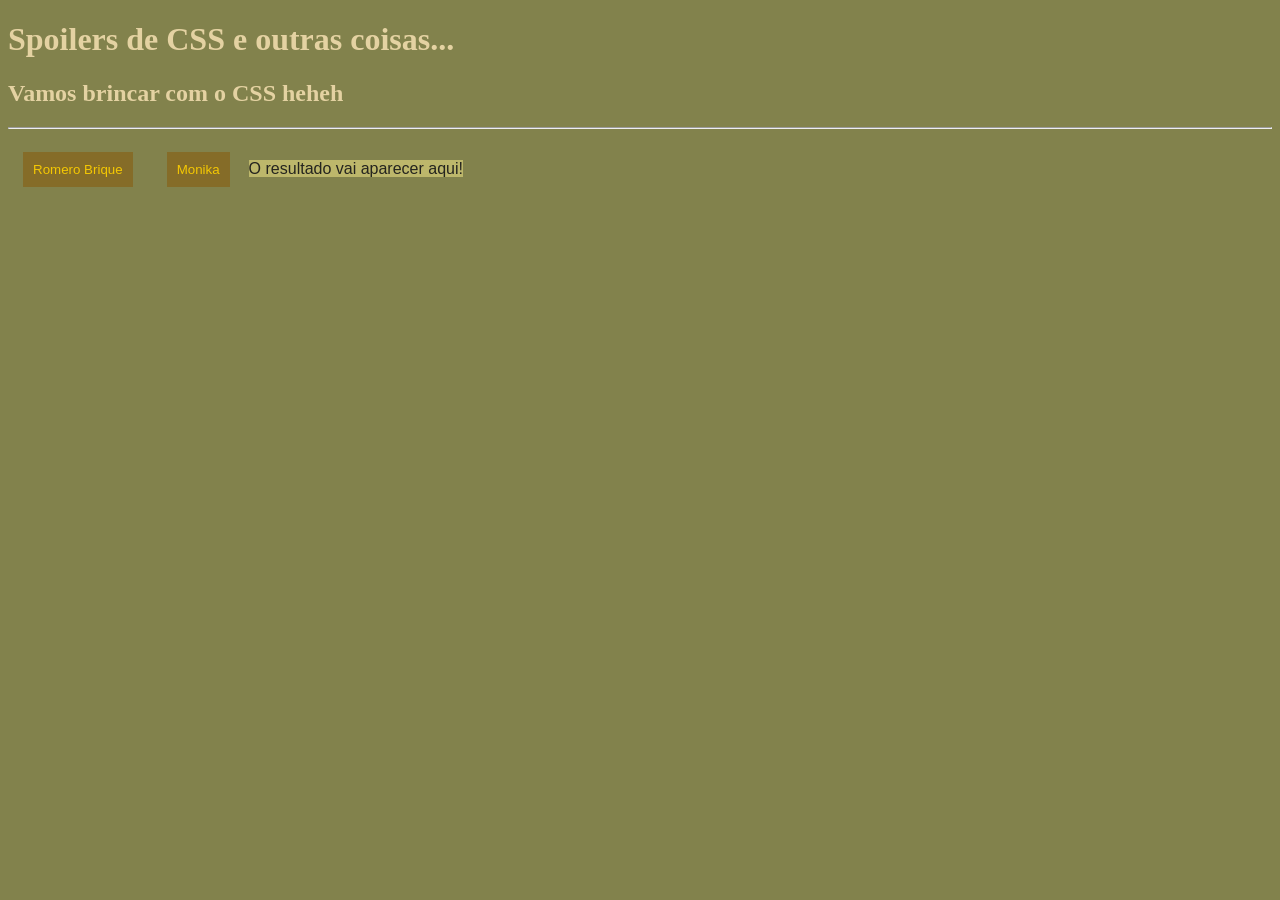
==== 03-CSS/index.html @ 8b58560a "Atualização" ====
<!DOCTYPE html>
<html lang="pt-br">
<head>
    <meta charset="UTF-8">
    <meta name="viewport" content="width=device-width, initial-scale=1.0">
    <link rel="stylesheet" href="style.css">
    <title>CSS</title>
</head>
<body>
    <h1>Spoilers de CSS e outras coisas...</h1>
    <h2>Vamos brincar com o CSS heheh</h2>
    <hr>
    <button onclick="calcularPrecoBrique()">Romero Brique</button>
    <button onclick="chancePorcentagem()">Monika</button>
    <output id="resultado">O resultado vai aparecer aqui!</output>
    <output id="chance"></output>
    <script src="script.js"></script>
</body>
</html>
---- 03-CSS/style.css ----
body{
 background-color: rgba(90, 90, 19, 0.756);
 color:rgba(235, 216, 167, 0.937);
}

output {
    color: rgba(26, 26, 26, 0.937);
    font-family: 'Segoe UI', Tahoma, Geneva, Verdana, sans-serif;
    font-size: medium;
    background-color: darkkhaki;
}

button {
    background-color: rgb(133, 108, 40);
    color:hwb(49 0% 1% / 0.937);
    padding: 10px;
    border-radius: #a19090;
    border:rgb(133, 108, 40);
    margin: 15px;
    
}
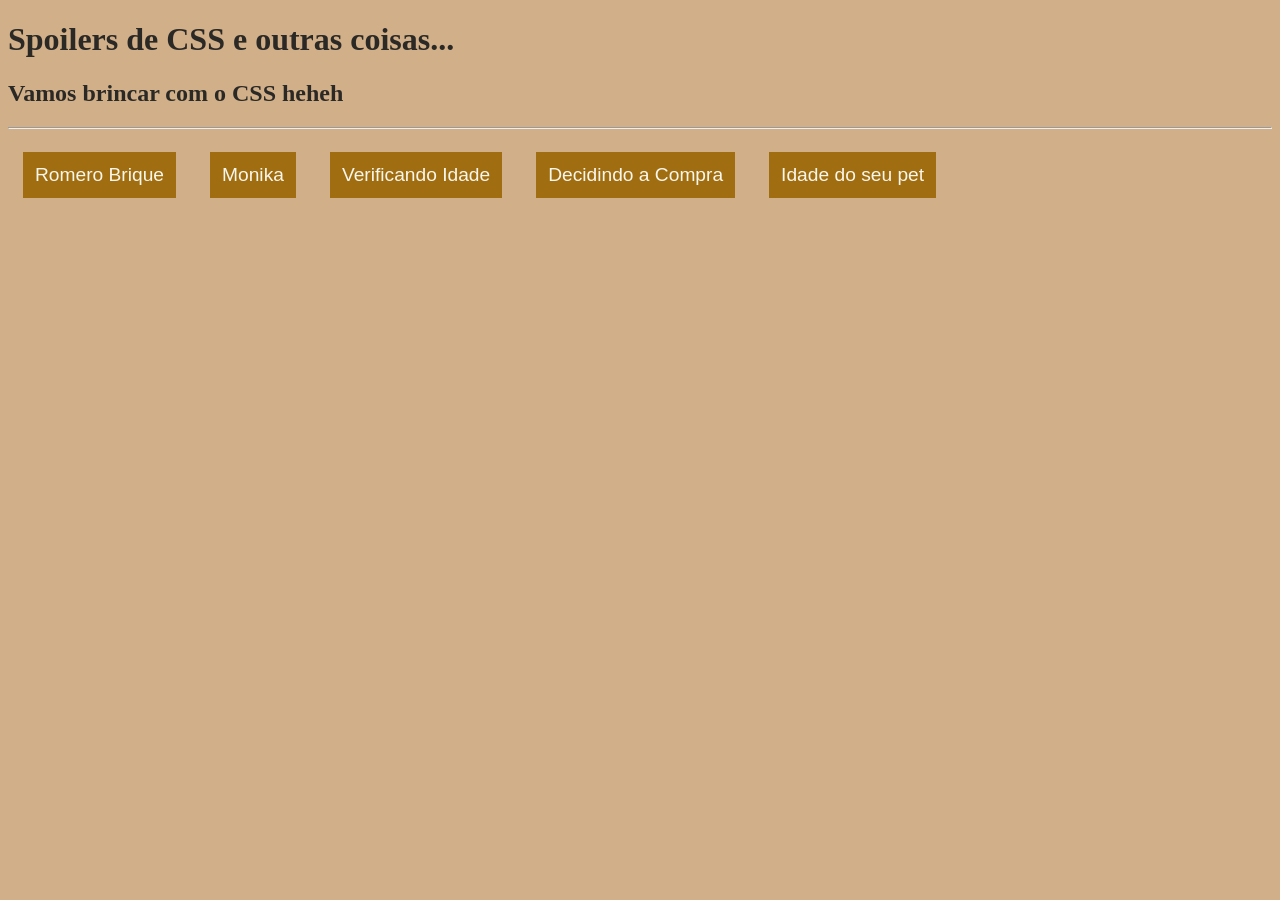
==== commit dc2f12da: "Exercícios de Hoje" ====
--- a/03-CSS/index.html
+++ b/03-CSS/index.html
@@ -1,19 +1,23 @@
-<!DOCTYPE html>
-<html lang="pt-br">
-<head>
-    <meta charset="UTF-8">
-    <meta name="viewport" content="width=device-width, initial-scale=1.0">
-    <link rel="stylesheet" href="style.css">
-    <title>CSS</title>
-</head>
-<body>
-    <h1>Spoilers de CSS e outras coisas...</h1>
-    <h2>Vamos brincar com o CSS heheh</h2>
-    <hr>
-    <button onclick="calcularPrecoBrique()">Romero Brique</button>
-    <button onclick="chancePorcentagem()">Monika</button>
-    <output id="resultado">O resultado vai aparecer aqui!</output>
-    <output id="chance"></output>
-    <script src="script.js"></script>
-</body>
+<!DOCTYPE html>
+<html lang="pt-br">
+<head>
+    <meta charset="UTF-8">
+    <meta name="viewport" content="width=device-width, initial-scale=1.0">
+    <link rel="stylesheet" href="style.css">
+    <title>CSS</title>
+</head>
+<body>
+    <h1>Spoilers de CSS e outras coisas...</h1>
+    <h2>Vamos brincar com o CSS heheh</h2>
+    <hr>
+    
+    <button onclick="calcularPrecoBrique()">Romero Brique</button>
+    <button onclick="chancePorcentagem()">Monika</button>
+    <button onclick="verificarIdade()">Verificando Idade</button>
+    <button onclick="decisaoDeCompra()">Decidindo a Compra</button>
+    <button onclick="idadeDoCachorro()">Idade do seu pet</button>
+    <output id="resultado"></output>
+    <script src="script.js"></script>
+    
+</body>
 </html>
--- a/03-CSS/style.css
+++ b/03-CSS/style.css
@@ -1,21 +1,23 @@
-body{
- background-color: rgba(90, 90, 19, 0.756);
- color:rgba(235, 216, 167, 0.937);
-}
-
-output {
-    color: rgba(26, 26, 26, 0.937);
-    font-family: 'Segoe UI', Tahoma, Geneva, Verdana, sans-serif;
-    font-size: medium;
-    background-color: darkkhaki;
-}
-
-button {
-    background-color: rgb(133, 108, 40);
-    color:hwb(49 0% 1% / 0.937);
-    padding: 10px;
-    border-radius: #a19090;
-    border:rgb(133, 108, 40);
-    margin: 15px;
-    
-}
+body{
+ background-color: rgba(196, 154, 106, 0.788);
+ color:rgba(32, 32, 30, 0.937);
+}
+
+output {
+    color: rgba(26, 26, 26, 0.937);
+    font-family: 'Segoe UI', Tahoma, Geneva, Verdana, sans-serif;
+    font-size: medium;
+    background-color: rgb(192, 153, 122);
+}
+
+button {
+    background-color: rgb(160, 110, 17);
+    color:hwb(60 99% 0% / 0.937);
+    padding: 12px;
+    border-radius: #b6a9a9;
+    border:rgb(133, 108, 40);
+    margin: 15px;
+    font-size: larger;
+    
+}
+
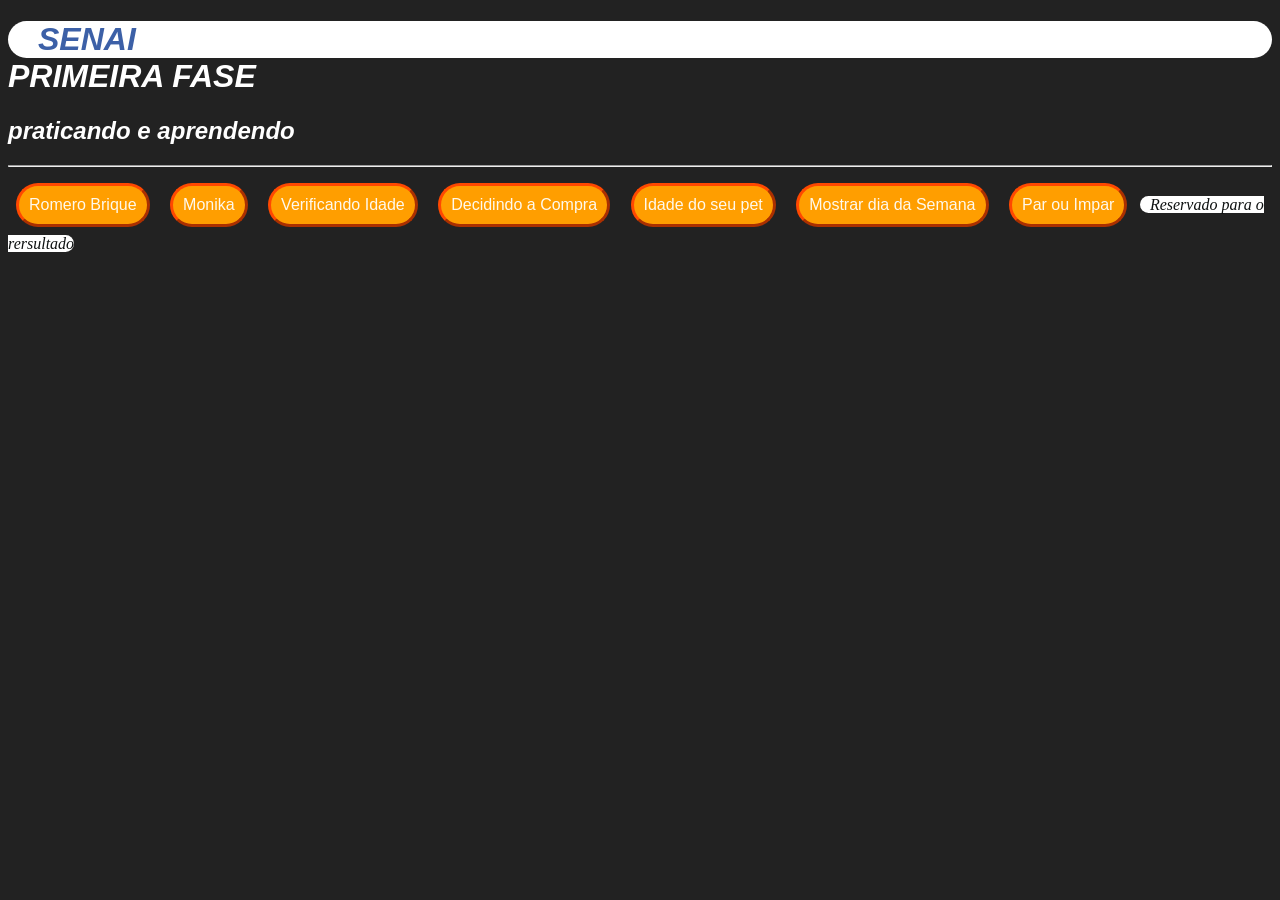
==== commit 85b18fb4: "Atualizando por aqui" ====
--- a/03-CSS/index.html
+++ b/03-CSS/index.html
@@ -7,8 +7,8 @@
     <title>CSS</title>
 </head>
 <body>
-    <h1>Spoilers de CSS e outras coisas...</h1>
-    <h2>Vamos brincar com o CSS heheh</h2>
+    <h1><div class="caixa-destaque">SENAI</div>PRIMEIRA FASE</h1>
+    <h2>praticando e aprendendo</h2></body>
     <hr>
     
     <button onclick="calcularPrecoBrique()">Romero Brique</button>
@@ -16,7 +16,9 @@
     <button onclick="verificarIdade()">Verificando Idade</button>
     <button onclick="decisaoDeCompra()">Decidindo a Compra</button>
     <button onclick="idadeDoCachorro()">Idade do seu pet</button>
-    <output id="resultado"></output>
+    <button onclick="mostrarDiaDaSemana()">Mostrar dia da Semana</button>
+    <button onclick="calcularParImpar()">Par ou Impar</button>
+    <output id="resultado">Reservado para o rersultado</output>
     <script src="script.js"></script>
     
 </body>
--- a/03-CSS/style.css
+++ b/03-CSS/style.css
@@ -1,23 +1,38 @@
 body{
- background-color: rgba(196, 154, 106, 0.788);
- color:rgba(32, 32, 30, 0.937);
+    
+.caixa-destaque{
+        background-color: rgb(255, 255, 255);
+        color:rgb(60, 96, 167);
+        border-radius: 20px;
+        padding-inline: 30px;
+    }
+ background-color: rgba(34, 34, 34);
+ color:rgb(255, 255, 255);
+ font-family: Verdana, Geneva, Tahoma, sans-serif;
+ font-style: oblique;
+ font-size: medium;
+ 
 }
+output {
 
-output {
-    color: rgba(26, 26, 26, 0.937);
-    font-family: 'Segoe UI', Tahoma, Geneva, Verdana, sans-serif;
+    color: rgba(14, 17, 17);
+    font-style: oblique;
+    border-radius: 25px;
+    font-family: Verdana;
     font-size: medium;
-    background-color: rgb(192, 153, 122);
+    background-color: rgb(255, 255, 255);
+    padding-inline-start: 10px;
+    scroll-padding-inline-end: 10px;
 }
-
 button {
-    background-color: rgb(160, 110, 17);
-    color:hwb(60 99% 0% / 0.937);
-    padding: 12px;
-    border-radius: #b6a9a9;
-    border:rgb(133, 108, 40);
-    margin: 15px;
-    font-size: larger;
+    background-color: rgb(255, 158, 0);
+    color:rgba(255, 255, 252, 0.937);
+    padding: 10px;
+    border:rgb(255, 72, 0);
+    border-style:outset;
+    border-radius: 25px;
+    margin: 8px;
+    font-size: medium;
+    cursor: pointer;
     
-}
-
+}
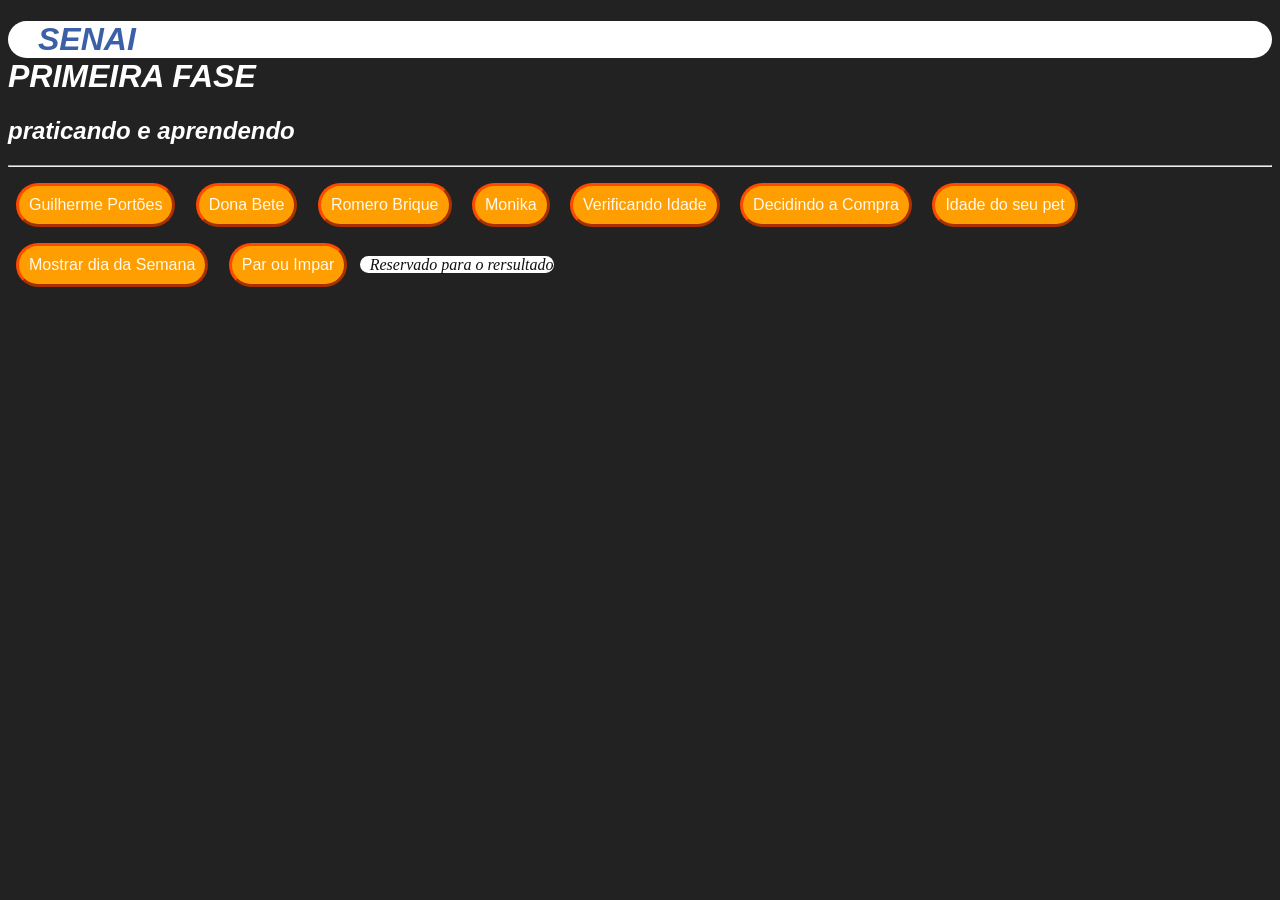
==== commit d7c6cef7: "Atualização Aula 07/05" ====
--- a/03-CSS/index.html
+++ b/03-CSS/index.html
@@ -11,6 +11,8 @@
     <h2>praticando e aprendendo</h2></body>
     <hr>
     
+    <button onclick="cltEpj()">Guilherme Portões</button>
+    <button onclick="verificarMeta()">Dona Bete</button>
     <button onclick="calcularPrecoBrique()">Romero Brique</button>
     <button onclick="chancePorcentagem()">Monika</button>
     <button onclick="verificarIdade()">Verificando Idade</button>
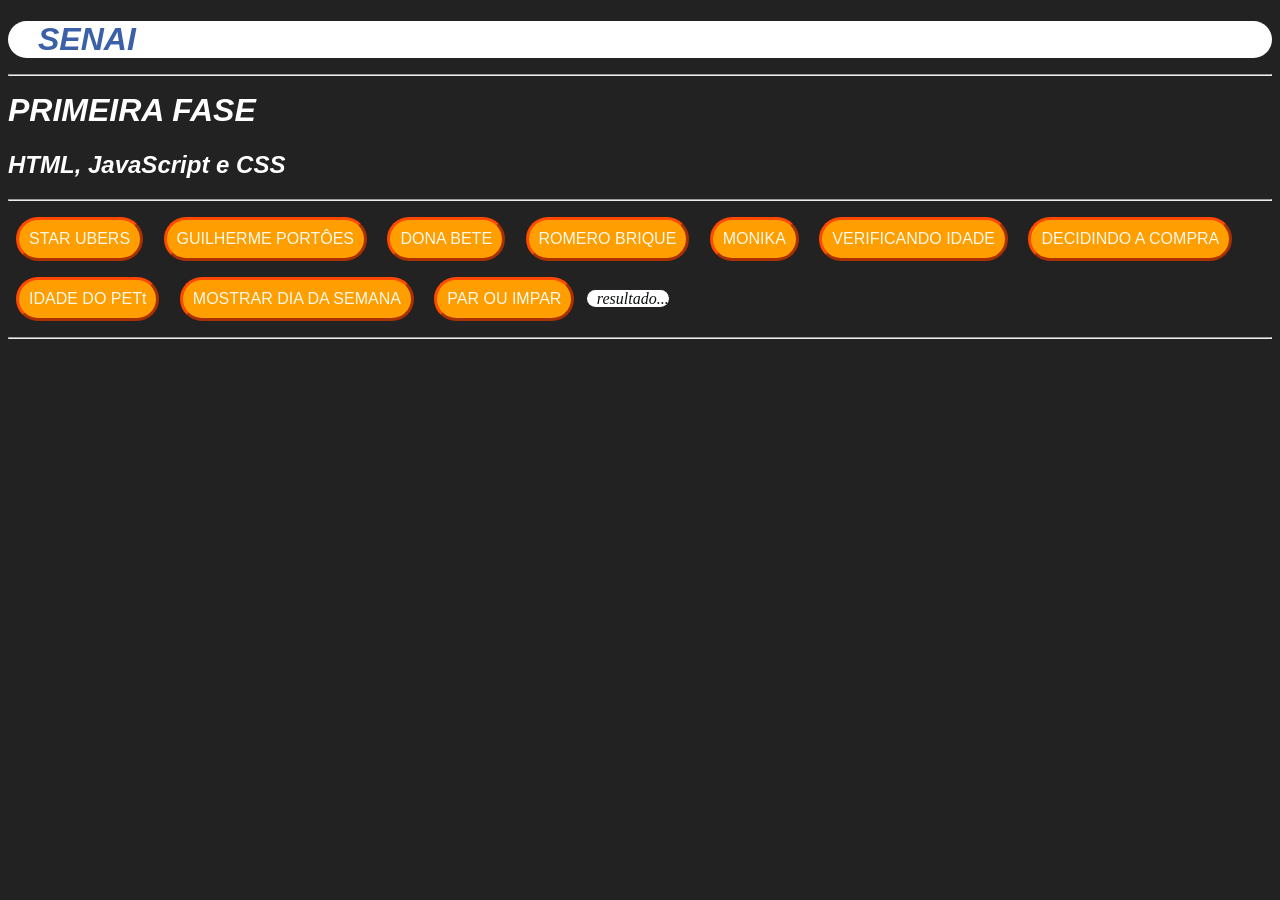
==== commit 29e05f7f: "Add files via upload Exercícios aula 11/05" ====
--- a/03-CSS/index.html
+++ b/03-CSS/index.html
@@ -7,21 +7,23 @@
     <title>CSS</title>
 </head>
 <body>
-    <h1><div class="caixa-destaque">SENAI</div>PRIMEIRA FASE</h1>
-    <h2>praticando e aprendendo</h2></body>
+    <h1><div class="caixa-destaque">SENAI</div><hr>PRIMEIRA FASE</h1>
+    <h2>HTML, JavaScript e CSS</h2></body>
     <hr>
     
-    <button onclick="cltEpj()">Guilherme Portões</button>
-    <button onclick="verificarMeta()">Dona Bete</button>
-    <button onclick="calcularPrecoBrique()">Romero Brique</button>
-    <button onclick="chancePorcentagem()">Monika</button>
-    <button onclick="verificarIdade()">Verificando Idade</button>
-    <button onclick="decisaoDeCompra()">Decidindo a Compra</button>
-    <button onclick="idadeDoCachorro()">Idade do seu pet</button>
-    <button onclick="mostrarDiaDaSemana()">Mostrar dia da Semana</button>
-    <button onclick="calcularParImpar()">Par ou Impar</button>
-    <output id="resultado">Reservado para o rersultado</output>
+    <button onclick="calcularUber()">STAR UBERS</button>
+    <button onclick="cltEpj()">GUILHERME PORTÔES</button>
+    <button onclick="verificarMeta()">DONA BETE</button>
+    <button onclick="calcularPrecoBrique()">ROMERO BRIQUE</button>
+    <button onclick="chancePorcentagem()">MONIKA</button>
+    <button onclick="verificarIdade()">VERIFICANDO IDADE</button>
+    <button onclick="decisaoDeCompra()">DECIDINDO A COMPRA</button>
+    <button onclick="idadeDoCachorro()">IDADE DO PETt</button>
+    <button onclick="mostrarDiaDaSemana()">MOSTRAR DIA DA SEMANA</button>
+    <button onclick="calcularParImpar()">PAR OU IMPAR</button>
+    <output id="resultado">resultado...</output>
     <script src="script.js"></script>
+    <hr>
     
 </body>
 </html>
